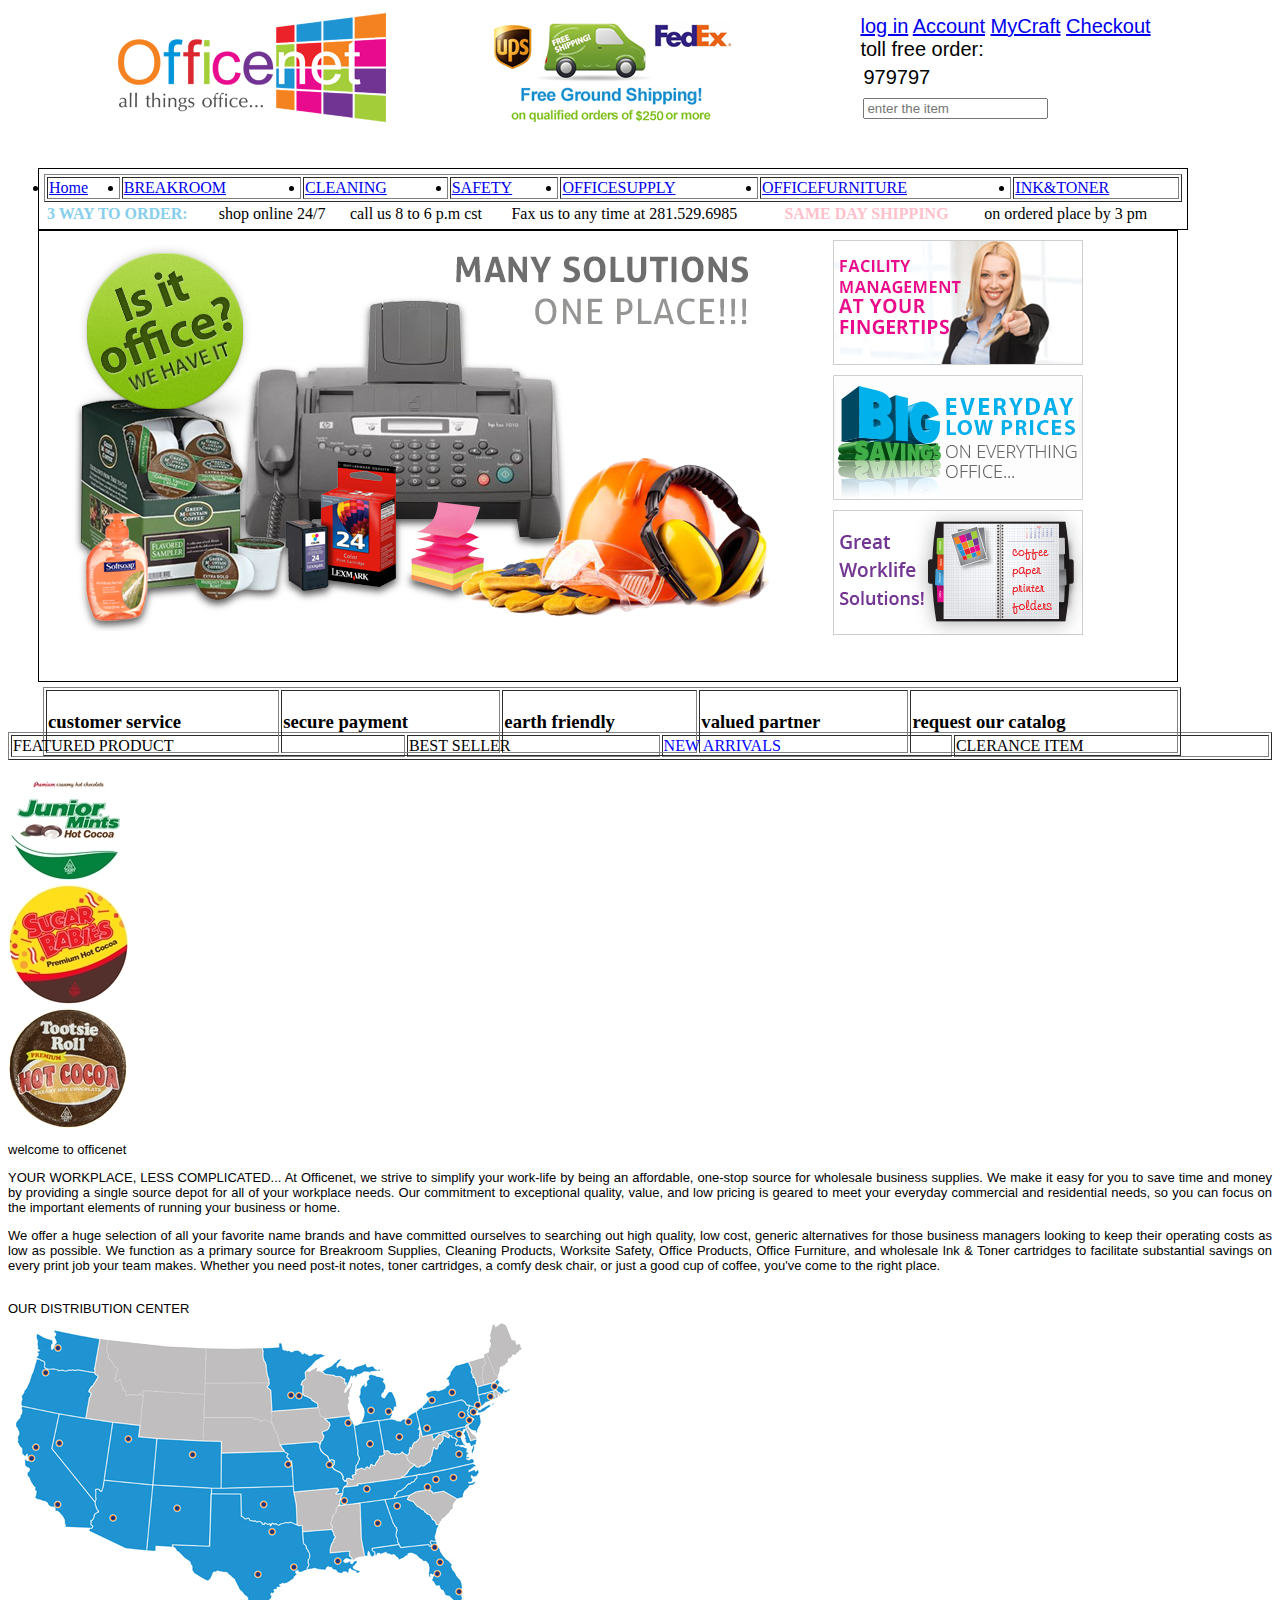
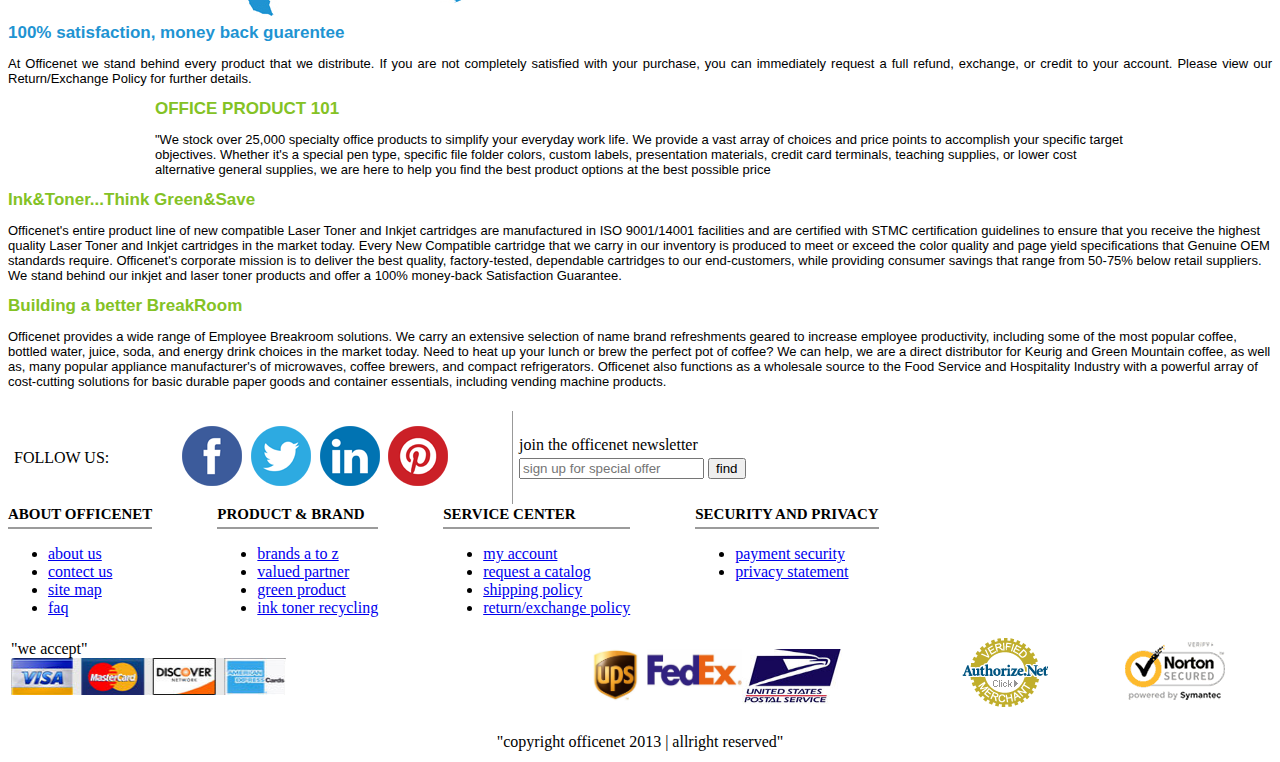
==== index.html @ 7fc6aa4a "First Commit" ====
﻿<!DOCTYPE html>
<html>
<head>
    <style>
        h1 {
            color: skyblue;
        }
    </style>
    <link href="styles/StyleSheet.css" rel="stylesheet" />
    <title></title>
    <meta charset="utf-8" />
</head>
<body>
    <div id="header">
        <div id="left">
            <table>
                <img src="images/logo.png" />
            </table>
        </div>

        <div id="center">
            <table align="center">
                <img src="images/tob-bannerHome.png" />
            </table>
        </div>
        <div id="right">
            <table>
                <div>
                    <a href="/log-in.aspx" class="log-in">log in</a>
                    <a href="/Member/MyAccount.aspx" class="Account">Account</a>
                    <a href="/Member/My craft.aspx" class="MyCraft">MyCraft</a>
                    <a href="/Member/My Craft/checkout.aspx" class="checkout">Checkout</a>
                </div>
            </table>
            <table>
                <tr>toll free order:</tr>
                <td>979797</td>
                <br>
                <tr></tr>
                <td><input type="text" name="name" placeholder="enter the item"</td>
            </table>
        </div>
    </div>
    <div id="main">
        <table border="1px" width="100%">
        
            <tr>        
                           <td>   <li class="lihome">
                <a id="home" class="Ahome" href="#">Home</a>


            </li></td>
            
                <td>
                    <li class="libreakroom">
                        <a id="breakroom" class="ABreakroom" href="#">BREAKROOM</a>
                    </li>
                </td> 
                <td>
                    <li class="licleaning">
                        <a id="cleaning" class="Acleaning" href="#">CLEANING</a>
                    </li>
                </td>
                <td>
                    <li class="lisafety">
                        <a id="safety" class="ASafety" href="#">SAFETY</a>
                    </li>
                </td>

            
                <td>
                    <li cl\ass="officesupplie">
                        <a id="officesupply" class="Aofficesupply" href="#">OFFICESUPPLY</a>
                    </li>
                </td> 
            
                <td>
                    <li class="Aofficefurniture">
                        <a id="officefurniture" class="Aofficefurniture" href="#">OFFICEFURNITURE</a>
                    </li>
                </td>
           
                <td>
                    <li class="Aink&toner">
                        <a id="ink&toner" class="Aink&toner" href="#">INK&TONER</a>
                    </li>
                </td>
                   </tr>
  
            </table>
        <table width="100%">
            <tr>
            <td><span style="color:skyblue;font-weight:bold;">3 WAY TO ORDER:</span></td>
            <td>shop online 24/7</td>
            
            
            <td>call us 8 to 6 p.m cst</td>
            
            <td>Fax us to any time at 281.529.6985</td>
            
            
                <td><span style="color:pink;font-weight:bold;">SAME DAY SHIPPING</span></td>
                <td>on ordered place by 3 pm</td>
            </tr>
        </table>
    </div>
    <div id="section">
        <div id="first">
            <table>
                <img src="images/banner1.png" alt="banner1">
            </table>
        </div>
        <div id="second">
            <table>
                <td><img src="images/ad2.png" alt="ad2" /></td>
            </table>
            <table>
                <td><img src="images/ad1.png" alt="ad1" /></td>
            </table>
            <table>
                <td><img src="images/ad3.png" alt="ad3" /></td>
            </table>
        </div>
    </div>
    <div id="nav">
        <table border="1"width="100%">
            <tr>
                <td><h3>customer service</h3></td>
                
              

                <td>
                    <h3>secure payment</h3> 
                </td>
                

                <td> <h3>earth friendly</h3></td>
                
                

                <td><h3>valued partner</h3></td> 
                 
              

                <td><h3> request our catalog</h3></td>
            </tr>
        </table>
    </div>
    <div id="Product">
        <div id="Productname">
            <table border="1" width="100%" ;>
                <tr>
                    <td>FEATURED PRODUCT</td>
                    <td>BEST SELLER</td>
                    <td><span style="color:blue">NEW ARRIVALS</span></td>
                    <td>CLERANCE ITEM</td>
                </tr>
            </table>
        </div>
        <div id="ProductInfo">
            <div id="Ward">
                <table>
                    
                    <img src="images/Junior_Mints_K_Cup_t.jpg" alt="junior_mints_k_Cup" />
                 
                </table>
            </div>
            <div id="Qua">
                <table>
                    <img src="images/Sugar_Babies_K_Cup_t.jpg" />
                </table>
            </div>
            <div id="Res">
                <table>
                    <img src="images/Tootsie_Roll_K_Cups_t.jpg" />
                </table>
            </div>
        </div>
    </div>
  <div>
        <div class="welcomeHometext"  >
            <div style="float:left;text-align:justify;">
                <span class="welcomeHome">welcome to officenet</span>
                <p class="welcomehometext">
                    YOUR WORKPLACE, LESS COMPLICATED... At Officenet, we strive to simplify your work-life by being an affordable, one-stop source for wholesale business supplies. We make it easy for you to save time and money by providing a single source depot for all of your workplace needs. Our commitment to exceptional quality, value, and low pricing is geared to meet your everyday commercial and residential needs, so you can focus on the important elements of running your business or home.
                </p>
                <p class="welcomehometext">
                    We offer a huge selection of all your favorite name brands and have committed ourselves to searching out high quality, low cost, generic alternatives for those business managers looking to keep their operating costs as low as possible. We function as a primary source for Breakroom Supplies, Cleaning Products, Worksite Safety, Office Products, Office Furniture, and wholesale Ink & Toner cartridges to facilitate substantial savings on every print job your team makes. Whether you need post-it notes, toner cartridges, a comfy desk chair, or just a good cup of coffee, you've come to the right place.

                </p>
                <br />
                <span class="welcomeHome">OUR DISTRIBUTION CENTER</span>
                <br />
                <a href="distribution center.aspx">
                    <img src="images/home_map.jpg" alt="homemap">
                </a>

                <div style="text-align:justify;" class="HundradSATISFACTION">
                    <span class="welcomeHomeMore" style="color:#1f94d2;">100% satisfaction, money back guarentee</span>
                    <p class="welcomehometext">At Officenet we stand behind every product that we distribute. If you are not completely satisfied with your purchase, you can immediately request a full refund, exchange, or credit to your account. Please view our Return/Exchange Policy for further details.</p>
                </div>
            </div>
            <div>

                <div id="Devesh">
                    <span class="welcomeHomeMore" style="color:#84c225;">OFFICE PRODUCT 101</span>
                    <p class="welcomehometext">"We stock over 25,000 specialty office products to simplify your everyday work life. We provide a vast array of choices and price points to accomplish your specific target objectives. Whether it's a special pen type, specific file folder colors, custom labels, presentation materials, credit card terminals, teaching supplies, or lower cost alternative general supplies, we are here to help you find the best product options at the best possible price</p>
                </div>
                <div>
                    <span class="welcomeHomeMore" style="color:#84c225;">Ink&Toner...Think Green&Save</span>
                    <p class="welcomehometext">Officenet's entire product line of new compatible Laser Toner and Inkjet cartridges are manufactured in ISO 9001/14001 facilities and are certified with STMC certification guidelines to ensure that you receive the highest quality Laser Toner and Inkjet cartridges in the market today. Every New Compatible cartridge that we carry in our inventory is produced to meet or exceed the color quality and page yield specifications that Genuine OEM standards require. Officenet's corporate mission is to deliver the best quality, factory-tested, dependable cartridges to our end-customers, while providing consumer savings that range from 50-75% below retail suppliers. We stand behind our inkjet and laser toner products and offer a 100% money-back Satisfaction Guarantee.</p>
                </div>
                <div>
                    <span class="welcomeHomeMore" style="color:#84c225;">Building a better BreakRoom</span>
                    <p class="welcomehometext">Officenet provides a wide range of Employee Breakroom solutions. We carry an extensive selection of name brand refreshments geared to increase employee productivity, including some of the most popular coffee, bottled water, juice, soda, and energy drink choices in the market today. Need to heat up your lunch or brew the perfect pot of coffee? We can help, we are a direct distributor for Keurig and Green Mountain coffee, as well as, many popular appliance manufacturer's of microwaves, coffee brewers, and compact refrigerators. Officenet also functions as a wholesale source to the Food Service and Hospitality Industry with a powerful array of cost-cutting solutions for basic durable paper goods and container essentials, including vending machine products.</p>
                </div>
            </div>
    </div>
    <table width="100%"border="0"style="margin-top:0px;height:97px;">
        <tbody>
            
                <tr>
                    <td style="width: 500px; border-right: 1px solid #999;">
                        <table width="89%">
                            <tbody>
                               <tr>
                                   <td style="width:164px;">FOLLOW US:</td>
                   <td><img src="images/fb.png" alt="fb" /></td> 
                    <td><img src="images/twi.png" alt="twiter" /></td>
                    <td><img src="images/ld.png" alt="ld" /></td>
                    <td><img src="images/pin.png" alt="pin" /></td>
                                   </tr>
                                </tbody>
                </table>
                        </td>
            
                    <td style="padding-right:20px;">
                        <div id="media">
                            <table>
                                <tr><td>join the officenet newsletter</td></tr>
                                <tr>
                                    <td><input type="text" placeholder="sign up for special offer" /></td>
                                    <td><input type="button" value="find" /></td>
                                </tr>
                            </table>
                        </div>
                    </td>
                </tr>

        </tbody>
    </table>
        <div class="footer_links">
            <div class="footer_link_common_bx">
                <div class="footer_link_title">ABOUT OFFICENET</div>
                <ul>
                    <li><a href="#">about us</a></li>
                    <li><a href="#">contect us</a></li>
                    <li><a href="#">site map</a></li>
                    <li><a href="#">faq</a></li>
                </ul>
            </div>
            </div>
            <div class="footer_link_common_bx">
                <div class="footer_link_title">PRODUCT & BRAND</div>
                <ul>
                    <li><a href="#">brands a to z</a></li>
                    <li><a href="#">valued partner</a></li>
                    <li><a href="#">green product</a></li>
                    <li><a href="#">ink toner recycling</a></li>
                </ul>
            </div>
            <div class="footer_link_common_bx">
                <div class="footer_link_title">service center</div>
                <ul>
                    <li><a href="#">my account</a></li>
                    <li><a href="#">request a catalog</a></li>
                    <li><a href="#">shipping policy</a></li>
                    <li><a href="#">return/exchange policy</a></li>
              </div>
            <div class="footer_link_common_bx">
                <div class="footer_link_title">security and privacy</div>
                <ul>
                    <li><a href="#">payment security</a></li>
                    <li><a href="#">privacy statement</a></li>
            </div>
        </div>
    <div id="footer">
        <table style="width:100%;">
            <tbody>
                <tr>
                    <td align="left" style="width:650px;">
                        <div class="footer_payment_option">"we accept"</div>
                        <div style="float:right;margin-top:-9px;width:342px;">
                            <div style="float:left;margin-left:0px;width:auto;">
                                <img style="width:54px;margin-right:5px;height:52px;" src="images/UPSlogo.jpg" alt="uos logo" />
                            </div>
                            <div style="width:auto;float:left;margin-left:0px;">
                                <img style="width:95px;height:38px;" src="images/fedexlogo.jpg" alt="" />
                            </div>
                            <div style="float:left;margin-left:0px;">
                                <img style="width:100px;height:55px;" src="images/usps.jpg" alt="" />
                            </div>
                            </div>
                            <div>
                                <span>
                                    <img width="275" height="37" src="images/footer_credit_image.jpg" alt="" />
                                </span>
                            </div>
                    </td>
                    <td align="center"width="100px;">
                        <img src="images/secure90x72.gif"alt="security" />
                    </td>
                    <td align="center"width="133px;">
                        <img src="images/getseal.gif" alt="" />
                    </td>
                    </tr>
                <tr>
                    <td colspan="3"style="text-align:center;padding-top:18px;">
                        "copyright officenet 2013 | allright reserved"
                    </td>
                </tr>
                   

               
            </tbody>
        </table>
</div>
     
        </body>
</html>
---- styles/StyleSheet.css ----
﻿        #header{
            width:90%;
            height:150px;
            margin-left:30px;
   
            padding:5px;
    
        }
        #left{
            float:left;
            margin-left:75px;
        }
        #center{
            float:left;
            margin-left:100px;
            text-align:center;
            margin-top:5px;
        }
        #right{
            float:right;
            font-family:Arial;
            font-size:20px;
            margin-top:2px;
            margin-right:30px;
            padding-bottom:5px;
        }
        #main{
            border:1px solid black;
            padding:5px;
            height:50px;
            position:relative;
            margin-left:30px;
            width:90%;
            display:block;
        }
        .nav{
            padding-left:5px;
        }
        #section{
            border:1px solid black;
            width:90%;
            height:450px;
            margin-left:30px;
        }
        #first{
            position:fixed;
            margin-left:30px;
            height:450px;
            width:60%;
            float:left;
            position:relative;
        }
        #second {
            position:relative;
            float: right;
            width: 30%;
            padding: 5px;
            margin-top:1px;
        }
        #nav{
            width:90%;
            height:40px;
            float:left;
            padding:5px;
            margin-left:30px;
        }
      .footer_link{
          overflow:hidden;
          padding:13px 0 0px 45px;
      }
      .footer_link{
          overflow:hidden;
          padding:13px 0 0px 45px;
      }
      .footer_link_common_bx{
          float:left;
          margin-right:65px;
      }
      .footer_link_title{
          border-bottom:2px solid #9b9b9b;
          color:#000000;
          font-size:15px;
          font-weight:bold;
          margin-bottom:10px;
          padding-bottom:4px;
          text-transform:uppercase;
      }
      div{
          display:block;
      }
      .welcome_text{
          border-left:1px solid #d1d1d1;
          border-right:1px solid #d1d1d1;
          border-top:1px solid #d1d1d1;
          overflow:hidden;
          width:960px;
      }
      .welcomeHometext{
          color:#000000;
          font-family:Arial;
          font-size:13px;
          margin-bottom:20px;
          margin-top:10px;
      }
      .welcome_right_text{
          float:left;
          padding:20px;
          text-align:justify;
          width:331px;
      }
      .welcomeHomeMore{
          font-family:Arial;
          font-size:17px;
          font-weight:bold;
          margin-bottom:20px;
      }
      #Devesh{
          background-color:transparent;
          margin:0 auto;
          width:970px;
          min-height:500px;
      }
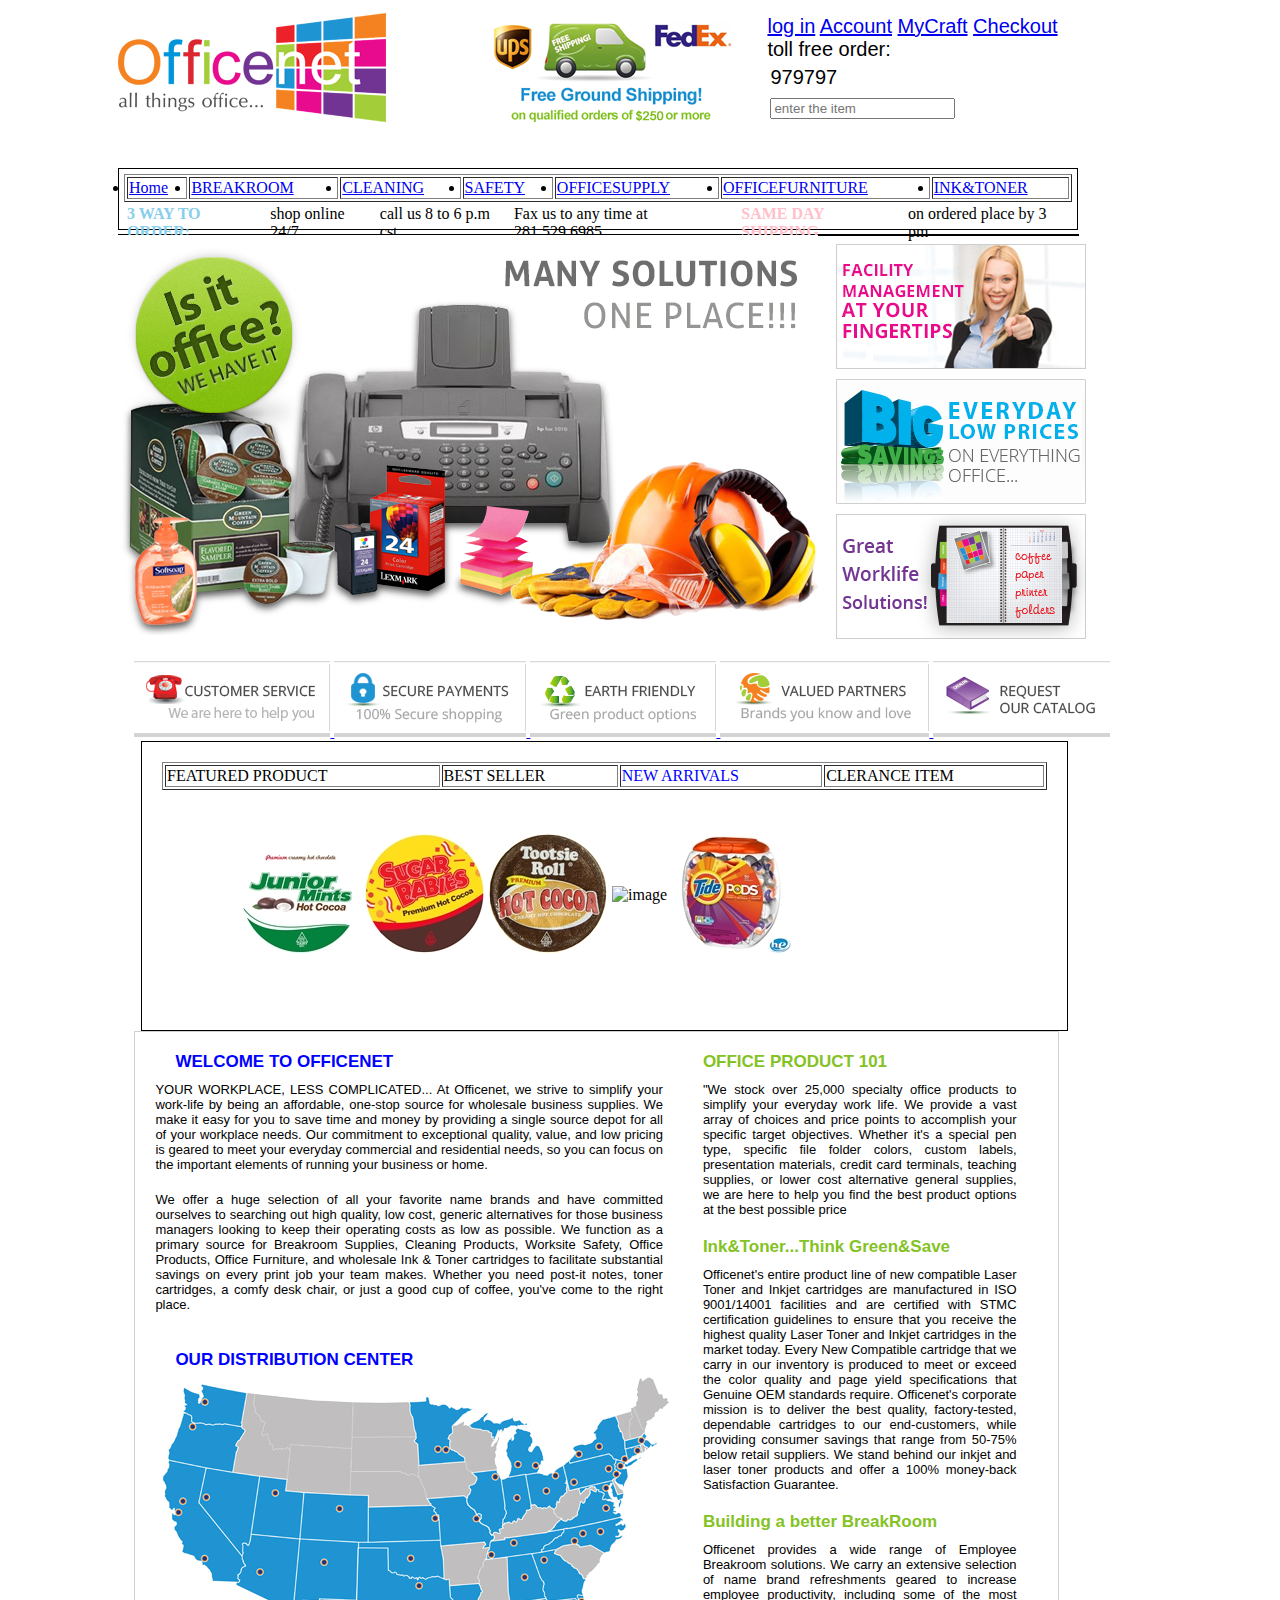
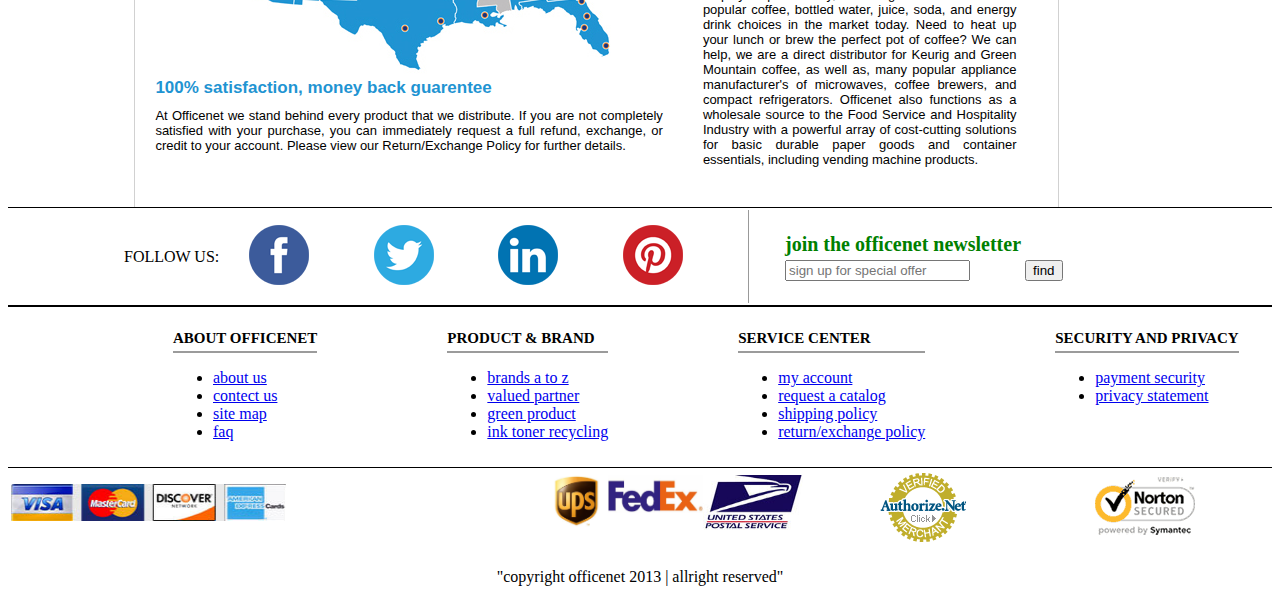
==== commit 5454ef9e: "css changes" ====
--- a/index.html
+++ b/index.html
@@ -1,11 +1,6 @@
 ﻿<!DOCTYPE html>
 <html>
 <head>
-    <style>
-        h1 {
-            color: skyblue;
-        }
-    </style>
     <link href="styles/StyleSheet.css" rel="stylesheet" />
     <title></title>
     <meta charset="utf-8" />
@@ -42,7 +37,7 @@
         </div>
     </div>
     <div id="main">
-        <table border="1px" width="100%">
+        <table border="1px" width="100%;">
         
             <tr>        
                            <td>   <li class="lihome">
@@ -88,7 +83,7 @@
                    </tr>
   
             </table>
-        <table width="100%">
+        <table width="100%;">
             <tr>
             <td><span style="color:skyblue;font-weight:bold;">3 WAY TO ORDER:</span></td>
             <td>shop online 24/7</td>
@@ -122,33 +117,30 @@
             </table>
         </div>
     </div>
-    <div id="nav">
-        <table border="1"width="100%">
-            <tr>
-                <td><h3>customer service</h3></td>
-                
-              
-
-                <td>
-                    <h3>secure payment</h3> 
-                </td>
-                
-
-                <td> <h3>earth friendly</h3></td>
-                
-                
-
-                <td><h3>valued partner</h3></td> 
-                 
-              
-
-                <td><h3> request our catalog</h3></td>
-            </tr>
-        </table>
-    </div>
+   
+    
+        <div class="nav" style="margin-top:10px;">
+            <a href="contactus.aspx">
+                <img src="images/free_shipping_176x76.png" alt="image" />
+            </a>
+            <a href="payment security.aspx">
+                <img src="images/secure_payments_205x76.png" alt="image" />
+            </a>
+            <a href="green product.aspx">
+                <img src="images/earth_friendly_193x76.png" alt="image" />
+            </a>
+            <a href="values partner.aspx">
+                <img src="images/valued_partners_209x76.png" alt="image" />
+            </a>
+            <a href="request catalog.aspx">
+                <img src="images/request_our_catalog_177x76.png" alt="image" />
+            </a>
+        </div>
+    
+
     <div id="Product">
         <div id="Productname">
-            <table border="1" width="100%" ;>
+            <table border="1" width="100%;">
                 <tr>
                     <td>FEATURED PRODUCT</td>
                     <td>BEST SELLER</td>
@@ -158,33 +150,32 @@
             </table>
         </div>
         <div id="ProductInfo">
-            <div id="Ward">
+            <div class="Table">
                 <table>
-                    
-                    <img src="images/Junior_Mints_K_Cup_t.jpg" alt="junior_mints_k_Cup" />
-                 
+                    <tr>
+                        <td>
+                            <img src="images/Junior_Mints_K_Cup_t.jpg" alt="junior_mints_k_Cup" />
+                        </td>
+                        <td><img src="images/Sugar_Babies_K_Cup_t.jpg" /></td>
+                        <td>
+                            <img src="images/Tootsie_Roll_K_Cups_t.jpg" />
+                        </td>
+                        <td><img src="images/37572_t.jpg" alt="image" /></td>
+                        <td><img src="images/PGC50978_t.jpg" alt="image" /></td>
+                    </tr>
                 </table>
             </div>
-            <div id="Qua">
-                <table>
-                    <img src="images/Sugar_Babies_K_Cup_t.jpg" />
-                </table>
-            </div>
-            <div id="Res">
-                <table>
-                    <img src="images/Tootsie_Roll_K_Cups_t.jpg" />
-                </table>
-            </div>
-        </div>
+
+            </div>
     </div>
   <div>
-        <div class="welcomeHometext"  >
-            <div style="float:left;text-align:justify;">
-                <span class="welcomeHome">welcome to officenet</span>
-                <p class="welcomehometext">
+        <div class="welcome_text"  >
+            <div style="float:left;text-align:justify;padding:20px;width:55% ;">
+                <span class="welcomeHome" style="color:blue;font-weight:bold;">WELCOME TO OFFICENET</span>
+                <p class="welcomeHometext">
                     YOUR WORKPLACE, LESS COMPLICATED... At Officenet, we strive to simplify your work-life by being an affordable, one-stop source for wholesale business supplies. We make it easy for you to save time and money by providing a single source depot for all of your workplace needs. Our commitment to exceptional quality, value, and low pricing is geared to meet your everyday commercial and residential needs, so you can focus on the important elements of running your business or home.
                 </p>
-                <p class="welcomehometext">
+                <p class="welcomeHometext">
                     We offer a huge selection of all your favorite name brands and have committed ourselves to searching out high quality, low cost, generic alternatives for those business managers looking to keep their operating costs as low as possible. We function as a primary source for Breakroom Supplies, Cleaning Products, Worksite Safety, Office Products, Office Furniture, and wholesale Ink & Toner cartridges to facilitate substantial savings on every print job your team makes. Whether you need post-it notes, toner cartridges, a comfy desk chair, or just a good cup of coffee, you've come to the right place.
 
                 </p>
@@ -197,47 +188,50 @@
 
                 <div style="text-align:justify;" class="HundradSATISFACTION">
                     <span class="welcomeHomeMore" style="color:#1f94d2;">100% satisfaction, money back guarentee</span>
-                    <p class="welcomehometext">At Officenet we stand behind every product that we distribute. If you are not completely satisfied with your purchase, you can immediately request a full refund, exchange, or credit to your account. Please view our Return/Exchange Policy for further details.</p>
+                    <p class="welcomeHometext">At Officenet we stand behind every product that we distribute. If you are not completely satisfied with your purchase, you can immediately request a full refund, exchange, or credit to your account. Please view our Return/Exchange Policy for further details.</p>
                 </div>
-            </div>
-            <div>
-
-                <div id="Devesh">
-                    <span class="welcomeHomeMore" style="color:#84c225;">OFFICE PRODUCT 101</span>
-                    <p class="welcomehometext">"We stock over 25,000 specialty office products to simplify your everyday work life. We provide a vast array of choices and price points to accomplish your specific target objectives. Whether it's a special pen type, specific file folder colors, custom labels, presentation materials, credit card terminals, teaching supplies, or lower cost alternative general supplies, we are here to help you find the best product options at the best possible price</p>
-                </div>
+           </div>
+            
+                  
+                      <div class="welcome_right_text">
+                          <div>
+                  <span class="welcomeHomeMore" style="color:#84c225;">OFFICE PRODUCT 101</span>
+                    <p class="welcomeHometext">"We stock over 25,000 specialty office products to simplify your everyday work life. We provide a vast array of choices and price points to accomplish your specific target objectives. Whether it's a special pen type, specific file folder colors, custom labels, presentation materials, credit card terminals, teaching supplies, or lower cost alternative general supplies, we are here to help you find the best product options at the best possible price</p>
+               </div>
                 <div>
                     <span class="welcomeHomeMore" style="color:#84c225;">Ink&Toner...Think Green&Save</span>
-                    <p class="welcomehometext">Officenet's entire product line of new compatible Laser Toner and Inkjet cartridges are manufactured in ISO 9001/14001 facilities and are certified with STMC certification guidelines to ensure that you receive the highest quality Laser Toner and Inkjet cartridges in the market today. Every New Compatible cartridge that we carry in our inventory is produced to meet or exceed the color quality and page yield specifications that Genuine OEM standards require. Officenet's corporate mission is to deliver the best quality, factory-tested, dependable cartridges to our end-customers, while providing consumer savings that range from 50-75% below retail suppliers. We stand behind our inkjet and laser toner products and offer a 100% money-back Satisfaction Guarantee.</p>
+                    <p class="welcomeHometext">Officenet's entire product line of new compatible Laser Toner and Inkjet cartridges are manufactured in ISO 9001/14001 facilities and are certified with STMC certification guidelines to ensure that you receive the highest quality Laser Toner and Inkjet cartridges in the market today. Every New Compatible cartridge that we carry in our inventory is produced to meet or exceed the color quality and page yield specifications that Genuine OEM standards require. Officenet's corporate mission is to deliver the best quality, factory-tested, dependable cartridges to our end-customers, while providing consumer savings that range from 50-75% below retail suppliers. We stand behind our inkjet and laser toner products and offer a 100% money-back Satisfaction Guarantee.</p>
                 </div>
                 <div>
                     <span class="welcomeHomeMore" style="color:#84c225;">Building a better BreakRoom</span>
-                    <p class="welcomehometext">Officenet provides a wide range of Employee Breakroom solutions. We carry an extensive selection of name brand refreshments geared to increase employee productivity, including some of the most popular coffee, bottled water, juice, soda, and energy drink choices in the market today. Need to heat up your lunch or brew the perfect pot of coffee? We can help, we are a direct distributor for Keurig and Green Mountain coffee, as well as, many popular appliance manufacturer's of microwaves, coffee brewers, and compact refrigerators. Officenet also functions as a wholesale source to the Food Service and Hospitality Industry with a powerful array of cost-cutting solutions for basic durable paper goods and container essentials, including vending machine products.</p>
+                    <p class="welcomeHometext">Officenet provides a wide range of Employee Breakroom solutions. We carry an extensive selection of name brand refreshments geared to increase employee productivity, including some of the most popular coffee, bottled water, juice, soda, and energy drink choices in the market today. Need to heat up your lunch or brew the perfect pot of coffee? We can help, we are a direct distributor for Keurig and Green Mountain coffee, as well as, many popular appliance manufacturer's of microwaves, coffee brewers, and compact refrigerators. Officenet also functions as a wholesale source to the Food Service and Hospitality Industry with a powerful array of cost-cutting solutions for basic durable paper goods and container essentials, including vending machine products.</p>
                 </div>
             </div>
-    </div>
-    <table width="100%"border="0"style="margin-top:0px;height:97px;">
-        <tbody>
-            
+            </div>
+    </div>
+    <div id="Tara">
+        <table width="100%;" border="0" style="margin-top:0px;height:97px;margin-left:110px;">
+            <tbody>
+
                 <tr>
-                    <td style="width: 500px; border-right: 1px solid #999;">
-                        <table width="89%">
+                    <td style="width:50%; border-right: 1px solid #999;">
+                        <table width="100%">
                             <tbody>
-                               <tr>
-                                   <td style="width:164px;">FOLLOW US:</td>
-                   <td><img src="images/fb.png" alt="fb" /></td> 
-                    <td><img src="images/twi.png" alt="twiter" /></td>
-                    <td><img src="images/ld.png" alt="ld" /></td>
-                    <td><img src="images/pin.png" alt="pin" /></td>
-                                   </tr>
-                                </tbody>
-                </table>
-                        </td>
-            
-                    <td style="padding-right:20px;">
+                                <tr>
+                                    <td style="width:20%;">FOLLOW US:</td>
+                                    <td><img src="images/fb.png" alt="fb" /></td>
+                                    <td><img src="images/twi.png" alt="twiter" /></td>
+                                    <td><img src="images/ld.png" alt="ld" /></td>
+                                    <td><img src="images/pin.png" alt="pin" /></td>
+                                </tr>
+                            </tbody>
+                        </table>
+                    </td>
+
+                    <td>
                         <div id="media">
                             <table>
-                                <tr><td>join the officenet newsletter</td></tr>
+                                <tr><td><span style="color:green; font-weight:bold; font-size:20px;">join the officenet newsletter</span></td></tr>
                                 <tr>
                                     <td><input type="text" placeholder="sign up for special offer" /></td>
                                     <td><input type="button" value="find" /></td>
@@ -247,9 +241,10 @@
                     </td>
                 </tr>
 
-        </tbody>
-    </table>
-        <div class="footer_links">
+            </tbody>
+        </table>
+    </div>
+        <div class="footer_link">
             <div class="footer_link_common_bx">
                 <div class="footer_link_title">ABOUT OFFICENET</div>
                 <ul>
@@ -259,7 +254,7 @@
                     <li><a href="#">faq</a></li>
                 </ul>
             </div>
-            </div>
+            
             <div class="footer_link_common_bx">
                 <div class="footer_link_title">PRODUCT & BRAND</div>
                 <ul>
@@ -283,14 +278,14 @@
                     <li><a href="#">payment security</a></li>
                     <li><a href="#">privacy statement</a></li>
             </div>
-        </div>
-    <div id="footer">
+       </div>
+    <div class="footer">
         <table style="width:100%;">
             <tbody>
                 <tr>
-                    <td align="left" style="width:650px;">
-                        <div class="footer_payment_option">"we accept"</div>
-                        <div style="float:right;margin-top:-9px;width:342px;">
+                    <td align="left" style="width:65%;">
+                        <div class="footer_payment_option"><span style="font-size:20px;"WE ACCEPT</div>
+                        <div style="float:right;margin-top:-9px;width:34%;">
                             <div style="float:left;margin-left:0px;width:auto;">
                                 <img style="width:54px;margin-right:5px;height:52px;" src="images/UPSlogo.jpg" alt="uos logo" />
                             </div>
--- a/styles/StyleSheet.css
+++ b/styles/StyleSheet.css
@@ -1,8 +1,12 @@
-﻿        #header{
+﻿
+  h1 {
+            color: skyblue;
+        }
+        #header{
             width:90%;
             height:150px;
             margin-left:30px;
-   
+            margin-right:20px;
             padding:5px;
     
         }
@@ -21,7 +25,7 @@
             font-family:Arial;
             font-size:20px;
             margin-top:2px;
-            margin-right:30px;
+            margin-right:123px;
             padding-bottom:5px;
         }
         #main{
@@ -29,52 +33,56 @@
             padding:5px;
             height:50px;
             position:relative;
-            margin-left:30px;
-            width:90%;
+            margin-left:110px;
+            width:75%;
             display:block;
         }
-        .nav{
-            padding-left:5px;
-        }
+       
         #section{
-            border:1px solid black;
-            width:90%;
-            height:450px;
-            margin-left:30px;
+            border-bottom:1px solid black;
+            border-top:1px solid black;
+            width:76%;
+            height:auto;
+            margin-left:110px;
+            margin-top:4px;
         }
         #first{
             position:fixed;
-            margin-left:30px;
-            height:450px;
-            width:60%;
+            height:auto;
+            width:50%;
             float:left;
             position:relative;
         }
         #second {
             position:relative;
             float: right;
-            width: 30%;
+            width: 25%;
+            height:auto;
             padding: 5px;
             margin-top:1px;
+            margin-right:0px;
         }
-        #nav{
+       
+      
+        .nav{
+            border:none;   
             width:90%;
-            height:40px;
-            float:left;
-            padding:5px;
-            margin-left:30px;
-        }
+            float:right;
+            margin-top:5px;
+        
+        } 
       .footer_link{
           overflow:hidden;
           padding:13px 0 0px 45px;
+          border-bottom:1px solid black;
+          border-top:1px solid black;
+         
       }
-      .footer_link{
-          overflow:hidden;
-          padding:13px 0 0px 45px;
-      }
+      
       .footer_link_common_bx{
           float:left;
-          margin-right:65px;
+          padding:10px;
+          margin-left:110px;
       }
       .footer_link_title{
           border-bottom:2px solid #9b9b9b;
@@ -93,32 +101,81 @@
           border-right:1px solid #d1d1d1;
           border-top:1px solid #d1d1d1;
           overflow:hidden;
-          width:960px;
+          margin-left:10%;
+          margin-right:10%;
+          width:73%;
+          
       }
       .welcomeHometext{
-          color:#000000;
-          font-family:Arial;
-          font-size:13px;
-          margin-bottom:20px;
-          margin-top:10px;
+              font-family: Arial;
+             font-size: 13px;
+              color: #000000;
+            margin-bottom: 20px;
+             margin-top: 10px;
       }
       .welcome_right_text{
           float:left;
           padding:20px;
           text-align:justify;
-          width:331px;
+          width:34%;
       }
       .welcomeHomeMore{
           font-family:Arial;
           font-size:17px;
           font-weight:bold;
           margin-bottom:20px;
+          
       }
-      #Devesh{
-          background-color:transparent;
-          margin:0 auto;
-          width:970px;
-          min-height:500px;
+      .welcomeHome{
+          text-align:left;
+          font-size:17px;
+          font-family:Arial;
+          font-weight:bold;
+          padding:20px;
+          color:blue;
+          font-weight:bold;
+      }
+      #Product{
+          width:70%;
+          margin-left:133px;
+          border:1px solid black;   
+          float:left;
+          padding:20px;
+      }
+      .Productname{
+          float:left;
+          margin-left:10px;
+          padding:20px;
+          width:100%;
+          display:block;
+        
+      }
+      #ProductInfo{
+          float:left;
+          margin-left:15px;
+          padding:20px;
+      }
+      #media{
+          width:50%;
+          margin-left:30px;
+      }
+      #Tara{
+          border-bottom:1px solid black;
+          border-top:1px solid black;
+      }
+      
+      }
+      .footer_payment_option{
+          font-size:15px;
+          margin-bottom:5px;
+          padding-bottom:5px;
+          text-transform:uppercase;
+      }
+      .Table{
+          padding:20px;
+          width:100%;
+          margin-bottom:10px;
+          margin-left:20px;
       }
 
 
@@ -139,13 +196,3 @@
 
 
 
-
-
-
-
-
-
-
-
-
-
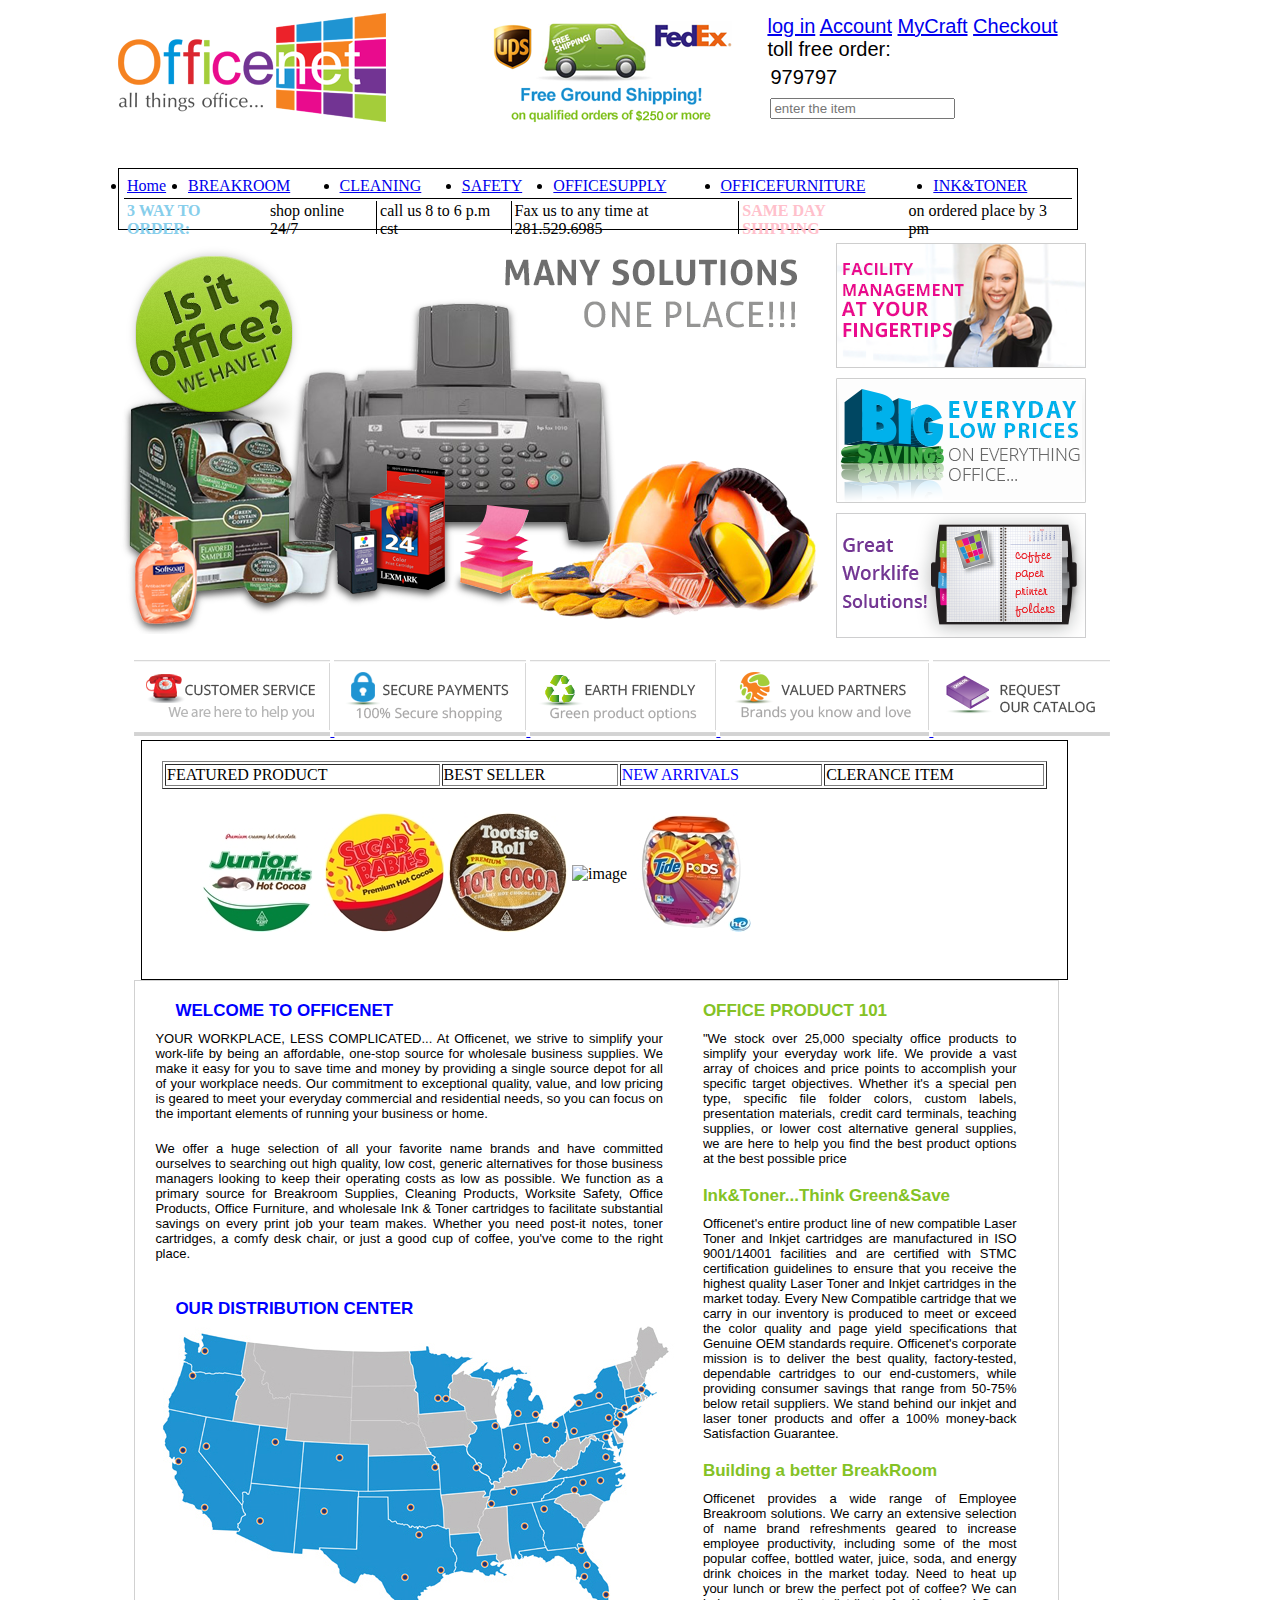
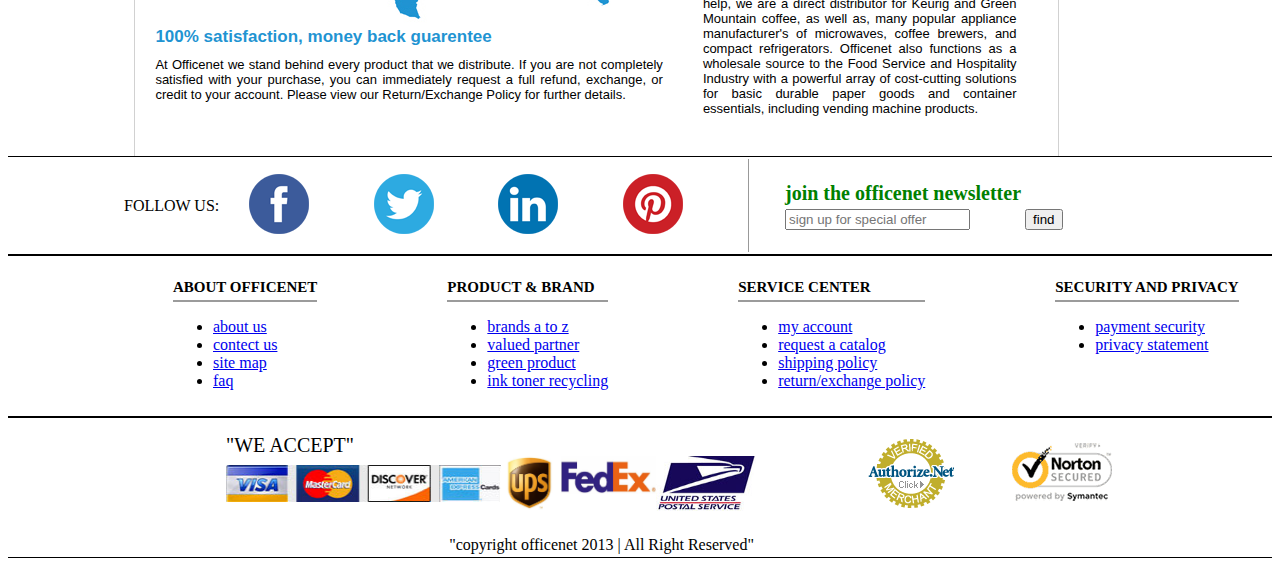
==== commit 1abf9b14: "css change" ====
--- a/index.html
+++ b/index.html
@@ -37,11 +37,11 @@
         </div>
     </div>
     <div id="main">
-        <table border="1px" width="100%;">
+        <table style="width:100%;border-bottom:1px solid black;">
         
             <tr>        
                            <td>   <li class="lihome">
-                <a id="home" class="Ahome" href="#">Home</a>
+                <a id="home" href="#">Home</a>
 
 
             </li></td>
@@ -86,12 +86,12 @@
         <table width="100%;">
             <tr>
             <td><span style="color:skyblue;font-weight:bold;">3 WAY TO ORDER:</span></td>
-            <td>shop online 24/7</td>
-            
-            
-            <td>call us 8 to 6 p.m cst</td>
-            
-            <td>Fax us to any time at 281.529.6985</td>
+            <td style="border-right:1px solid black">shop online 24/7</td>
+            
+            
+            <td style="border-right:1px solid black;">call us 8 to 6 p.m cst</td>
+            
+            <td style="border-right:1px solid black;">Fax us to any time at 281.529.6985</td>
             
             
                 <td><span style="color:pink;font-weight:bold;">SAME DAY SHIPPING</span></td>
@@ -279,47 +279,56 @@
                     <li><a href="#">privacy statement</a></li>
             </div>
        </div>
-    <div class="footer">
-        <table style="width:100%;">
+    
+    <div class="footer_link">
+        <table style="width:90%;">
             <tbody>
                 <tr>
-                    <td align="left" style="width:65%;">
-                        <div class="footer_payment_option"><span style="font-size:20px;"WE ACCEPT</div>
-                        <div style="float:right;margin-top:-9px;width:34%;">
-                            <div style="float:left;margin-left:0px;width:auto;">
-                                <img style="width:54px;margin-right:5px;height:52px;" src="images/UPSlogo.jpg" alt="uos logo" />
+                    <td align="left" style="width:629px;">
+                        <div class="footer_payment_option" style="margin-left:170px;">
+                            "we accept"
+                        </div>
+                        <div style="float:right;margin-top:-9px;width:342px;">
+                            <div style="float:left;width:auto;margin-left:0px;">
+                                <img style="width:54px;margin-right:5px;height:54px;"src="images/UPSlogo.jpg"alt="image" />
                             </div>
                             <div style="width:auto;float:left;margin-left:0px;">
-                                <img style="width:95px;height:38px;" src="images/fedexlogo.jpg" alt="" />
+                                <img style="width:95px;height:38px;"src="images/fedexlogo.jpg"alt="image" />
                             </div>
                             <div style="float:left;margin-left:0px;">
-                                <img style="width:100px;height:55px;" src="images/usps.jpg" alt="" />
+                                <img style="width:100px;height:55px;"src="images/usps.jpg"alt="image" />
                             </div>
-                            </div>
-                            <div>
-                                <span>
-                                    <img width="275" height="37" src="images/footer_credit_image.jpg" alt="" />
-                                </span>
-                            </div>
-                    </td>
-                    <td align="center"width="100px;">
-                        <img src="images/secure90x72.gif"alt="security" />
-                    </td>
-                    <td align="center"width="133px;">
-                        <img src="images/getseal.gif" alt="" />
-                    </td>
-                    </tr>
+                        </div>
+                        <div style="margin-left:170px;">
+                            <span>
+                                <img width="275" height="37" src="images/footer_credit_image.jpg" alt="image" />
+                            </span>
+                        </div>
+                    </td>
+                    <td align="center"style="width:100px">
+                        <div class="authorizeNetSeal">
+                            <img src="images/secure90x72 (1).gif"alt="image" />
+                        </div>
+                    </td>
+                    <td align="center"style="width:133px;">
+                        <table class="FooterNorton"width="135"border="0"cellpadding="0">
+                            <tbody>
+                                <tr>
+                                    <td width="135"align="center"valign="top">
+                                        <img src="images/getseal (1).gif"alt="image" />
+                                    </td>
+                                </tr>
+                            </tbody>
+                        </table>
+                    </td>
+                </tr>
                 <tr>
                     <td colspan="3"style="text-align:center;padding-top:18px;">
-                        "copyright officenet 2013 | allright reserved"
+                        "copyright officenet 2013 | All Right Reserved"
                     </td>
                 </tr>
-                   
-
-               
             </tbody>
         </table>
-</div>
-     
+    </div>
         </body>
 </html>
--- a/styles/StyleSheet.css
+++ b/styles/StyleSheet.css
@@ -29,7 +29,7 @@
             padding-bottom:5px;
         }
         #main{
-            border:1px solid black;
+          border:1px solid black;
             padding:5px;
             height:50px;
             position:relative;
@@ -39,8 +39,6 @@
         }
        
         #section{
-            border-bottom:1px solid black;
-            border-top:1px solid black;
             width:76%;
             height:auto;
             margin-left:110px;
@@ -164,19 +162,16 @@
           border-top:1px solid black;
       }
       
+      .footer_payment_option{
+          color:#000000;
+          font-size:20px;
+          margin-bottom:4px;
+          padding-bottom:4px;
+          text-transform:uppercase;
+          margin-left:170px;
+
       }
-      .footer_payment_option{
-          font-size:15px;
-          margin-bottom:5px;
-          padding-bottom:5px;
-          text-transform:uppercase;
-      }
-      .Table{
-          padding:20px;
-          width:100%;
-          margin-bottom:10px;
-          margin-left:20px;
-      }
+  
 
 
 
